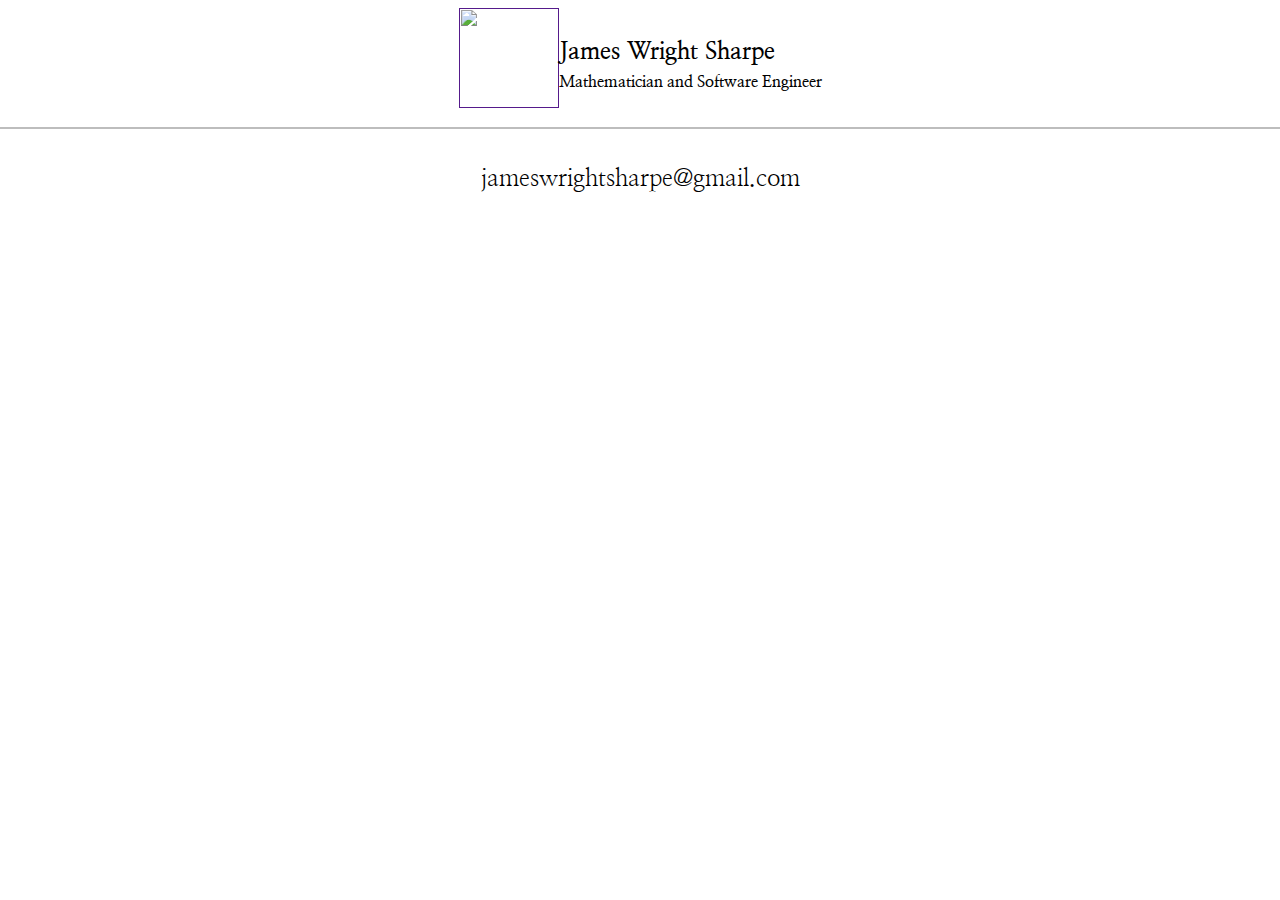
==== layouts/post.html @ 35e32ef0 "launched personal blog site" ====
<!DOCTYPE html>
<html lang="en">
  <head>
    <meta charset="UTF-8" />
    <title>Blog?</title>

    <link rel="stylesheet" href="../index.css" />
    <link rel="stylesheet" href="../prism/prism.css" />
    <script src="../prism/prism.js" defer></script>
    <link
      href="https://fonts.googleapis.com/css?family=Nanum+Myeongjo:400,700&display=swap"
      rel="stylesheet"
    />
  </head>
  <body>
    <div id="header">
      <a href="" id="head-avatar">
        <img
          src="https://avatars3.githubusercontent.com/u/23224124?s=400&amp;u=73bf2cd89e55115ada860b5d3d93f11b77de0265&amp;v=4"
      /></a>
      <div id="head-content">
        <h1><a href="" id="head-name">James Wright Sharpe</a></h1>
        <h2 id="head-description">Mathematician and Software Engineer</h2>
      </div>
    </div>
    <div id="blog-body">
      <!-- blog goes here -->
    </div>
    <div id="footer">
      <p>
        jameswrightsharpe@gmail.com
      </p>
    </div>
  </body>
</html>
---- index.css ----
#header {
  display: flex;
  justify-content: center;
  align-items: center;
  padding: 8px;

  border-bottom: 1px solid #bdbdbd;
}

img {
  max-width: 100%;
}

#footer {
  display: flex;
  align-items: center;
  justify-content: center;
  padding: 8px;

  border-top: 1px solid #bdbdbd;
}

#head-avatar img {
  width: 100px;
  height: 100px;
}

#head-content a {
  color: black;
  text-decoration: none;
}

#head-content a:hover {
  color: #2196f3;
}

#head-content h1 {
  font-size: 1.5rem;
  margin: 0;
}
#head-content h2 {
  font-size: 1rem;
  margin: 0;
}

#blog-body {
  width: 60%;
  margin: 0 auto;
}

#blog-body h1 {
  border-bottom: 1px black solid;
}
.post-title a {
  color: black;
  text-decoration: none;
}
.post-title a:hover {
  color: #2196f3;
}
body {
  margin: 0px;
  padding: 0px;

  font-family: "Nanum Myeongjo", serif;
  font-size: 1.5rem;
  line-height: 1.5;
}

#blog-body img {
  border: 1px solid black;
  margin: auto 0;
}
---- prism/prism.css ----
/* PrismJS 1.17.1
https://prismjs.com/download.html#themes=prism-twilight&languages=markup+css+clike+javascript+bash+ruby+git */
/**
 * prism.js Twilight theme
 * Based (more or less) on the Twilight theme originally of Textmate fame.
 * @author Remy Bach
 */
code[class*="language-"],
pre[class*="language-"] {
  color: white;
  background: none;
  font-family: Consolas, Monaco, "Andale Mono", "Ubuntu Mono", monospace;
  font-size: 1.2rem;
  text-align: left;
  text-shadow: 0 -0.1em 0.2em black;
  white-space: pre;
  word-spacing: normal;
  word-break: normal;
  word-wrap: normal;
  line-height: 1.5;

  -moz-tab-size: 4;
  -o-tab-size: 4;
  tab-size: 4;

  -webkit-hyphens: none;
  -moz-hyphens: none;
  -ms-hyphens: none;
  hyphens: none;
}

pre[class*="language-"],
:not(pre) > code[class*="language-"] {
  background: hsl(0, 0%, 8%); /* #141414 */
}

/* Code blocks */
pre[class*="language-"] {
  border-radius: 0.5em;
  border: 0.3em solid hsl(0, 0%, 33%); /* #282A2B */
  box-shadow: 1px 1px 0.5em black inset;
  margin: 0.5em 0;
  overflow: auto;
  padding: 1em;
}

pre[class*="language-"]::-moz-selection {
  /* Firefox */
  background: hsl(200, 4%, 16%); /* #282A2B */
}

pre[class*="language-"]::selection {
  /* Safari */
  background: hsl(200, 4%, 16%); /* #282A2B */
}

/* Text Selection colour */
pre[class*="language-"]::-moz-selection,
pre[class*="language-"] ::-moz-selection,
code[class*="language-"]::-moz-selection,
code[class*="language-"] ::-moz-selection {
  text-shadow: none;
  background: hsla(0, 0%, 93%, 0.15); /* #EDEDED */
}

pre[class*="language-"]::selection,
pre[class*="language-"] ::selection,
code[class*="language-"]::selection,
code[class*="language-"] ::selection {
  text-shadow: none;
  background: hsla(0, 0%, 93%, 0.15); /* #EDEDED */
}

/* Inline code */
:not(pre) > code[class*="language-"] {
  border-radius: 0.3em;
  border: 0.13em solid hsl(0, 0%, 33%); /* #545454 */
  box-shadow: 1px 1px 0.3em -0.1em black inset;
  padding: 0.15em 0.2em 0.05em;
  white-space: normal;
}

.token.comment,
.token.prolog,
.token.doctype,
.token.cdata {
  color: hsl(0, 0%, 47%); /* #777777 */
}

.token.punctuation {
  opacity: 0.7;
}

.namespace {
  opacity: 0.7;
}

.token.tag,
.token.boolean,
.token.number,
.token.deleted {
  color: hsl(14, 58%, 55%); /* #CF6A4C */
}

.token.keyword,
.token.property,
.token.selector,
.token.constant,
.token.symbol,
.token.builtin {
  color: hsl(53, 89%, 79%); /* #F9EE98 */
}

.token.attr-name,
.token.attr-value,
.token.string,
.token.char,
.token.operator,
.token.entity,
.token.url,
.language-css .token.string,
.style .token.string,
.token.variable,
.token.inserted {
  color: hsl(76, 21%, 52%); /* #8F9D6A */
}

.token.atrule {
  color: hsl(218, 22%, 55%); /* #7587A6 */
}

.token.regex,
.token.important {
  color: hsl(42, 75%, 65%); /* #E9C062 */
}

.token.important,
.token.bold {
  font-weight: bold;
}
.token.italic {
  font-style: italic;
}

.token.entity {
  cursor: help;
}

pre[data-line] {
  padding: 1em 0 1em 3em;
  position: relative;
}

/* Markup */
.language-markup .token.tag,
.language-markup .token.attr-name,
.language-markup .token.punctuation {
  color: hsl(33, 33%, 52%); /* #AC885B */
}

/* Make the tokens sit above the line highlight so the colours don't look faded. */
.token {
  position: relative;
  z-index: 1;
}

.line-highlight {
  background: hsla(0, 0%, 33%, 0.25); /* #545454 */
  background: linear-gradient(
    to right,
    hsla(0, 0%, 33%, 0.1) 70%,
    hsla(0, 0%, 33%, 0)
  ); /* #545454 */
  border-bottom: 1px dashed hsl(0, 0%, 33%); /* #545454 */
  border-top: 1px dashed hsl(0, 0%, 33%); /* #545454 */
  left: 0;
  line-height: inherit;
  margin-top: 0.75em; /* Same as .prism’s padding-top */
  padding: inherit 0;
  pointer-events: none;
  position: absolute;
  right: 0;
  white-space: pre;
  z-index: 0;
}

.line-highlight:before,
.line-highlight[data-end]:after {
  background-color: hsl(215, 15%, 59%); /* #8794A6 */
  border-radius: 999px;
  box-shadow: 0 1px white;
  color: hsl(24, 20%, 95%); /* #F5F2F0 */
  content: attr(data-start);
  font: bold 65%/1.5 sans-serif;
  left: 0.6em;
  min-width: 1em;
  padding: 0 0.5em;
  position: absolute;
  text-align: center;
  text-shadow: none;
  top: 0.4em;
  vertical-align: 0.3em;
}

.line-highlight[data-end]:after {
  bottom: 0.4em;
  content: attr(data-end);
  top: auto;
}
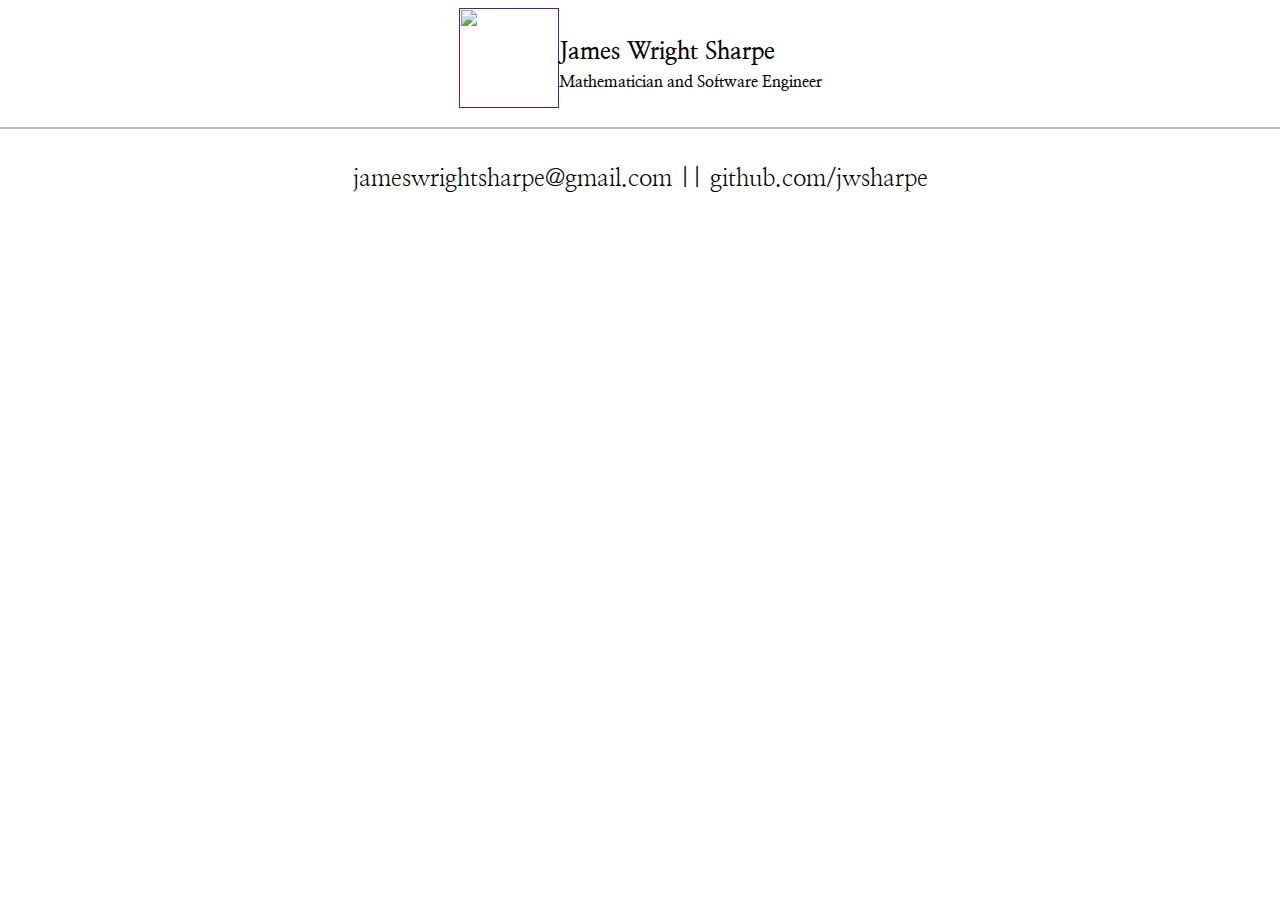
==== commit fcbd26a5: "created tool for generating layouts, also updated footer information on blog posts" ====
--- a/layouts/post.html
+++ b/layouts/post.html
@@ -24,11 +24,11 @@
       </div>
     </div>
     <div id="blog-body">
-      <!-- blog goes here -->
+      <!-- yield -->
     </div>
     <div id="footer">
       <p>
-        jameswrightsharpe@gmail.com
+        jameswrightsharpe@gmail.com || github.com/jwsharpe
       </p>
     </div>
   </body>
